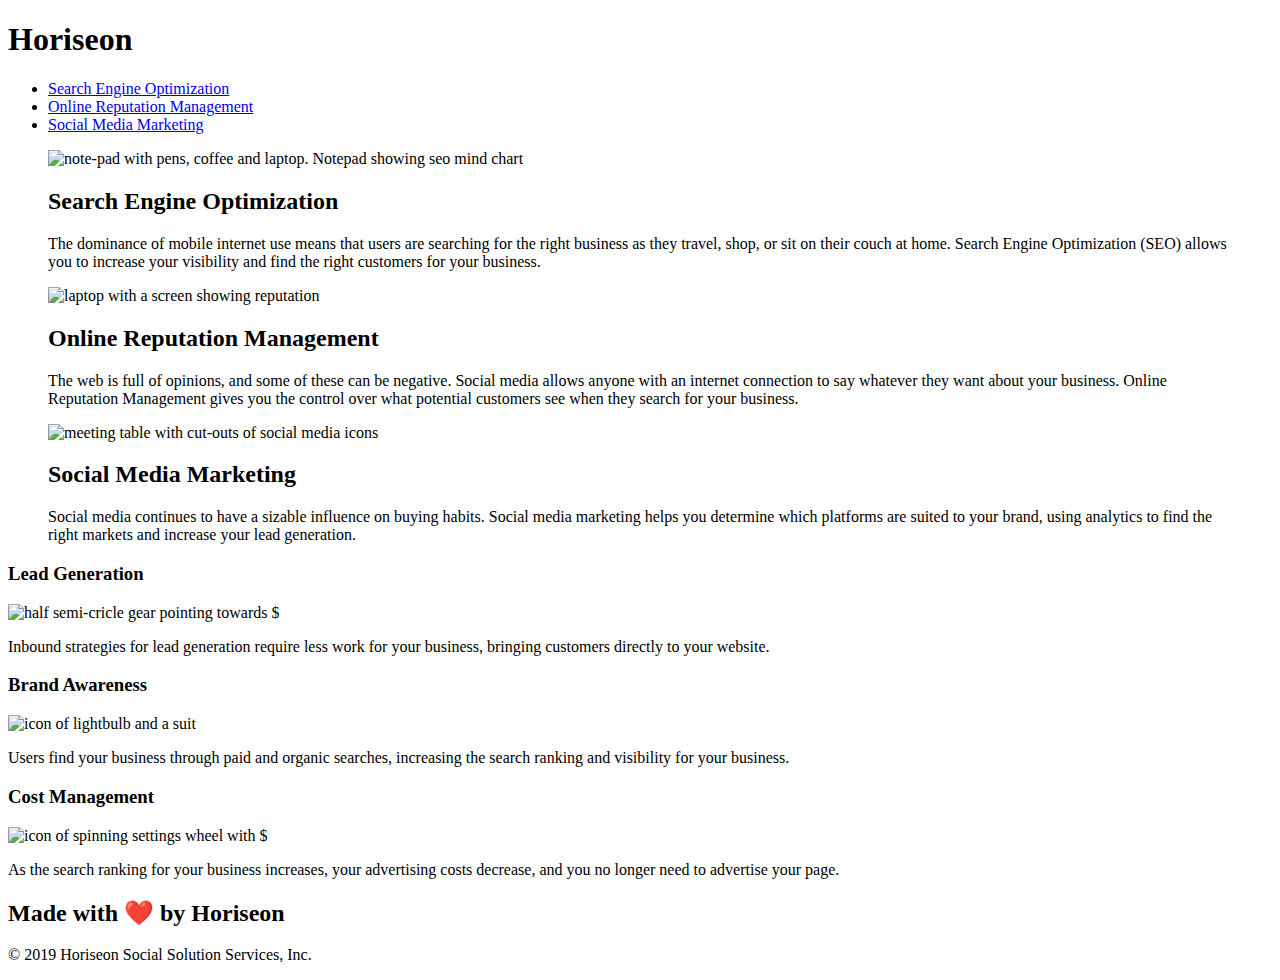
==== index.html @ d6f14484 "changing alt tags and removing certain classes" ====
<!DOCTYPE html>
<html lang="en-gb">

<head>
    <meta charset="UTF-8" />
    <link rel="stylesheet" href="assets/css/style.css">
    <title>Marketing Horiseon Agecy</title>
</head>

<body>
    <header>
        <h1>Hori<span class="seo">seo</span>n</h1>
        <nav>
            <ul>
                <li>
                    <a href="#search-engine-optimization">Search Engine Optimization</a>
                </li>
                <li>
                    <a href="#online-reputation-management">Online Reputation Management</a>
                </li>
                <li>
                    <a href="#social-media-marketing">Social Media Marketing</a>
                </li>
            </ul>
        </nav>
    </header>
    <section class="hero"></section>
    <main>
        <figure id="search-engine-optimization" class="search-engine-optimization">
            <img src="assets/images/search-engine-optimization.jpg" class="float-left" alt="note-pad with pens, coffee and laptop. Notepad showing seo mind chart "/>
            <h2>Search Engine Optimization</h2>
            <p>
                The dominance of mobile internet use means that users are searching for the right business as they travel, shop, or sit on their couch at home. Search Engine Optimization (SEO) allows you to increase your visibility and find the right customers for your business.
            </p>
        </figure>
        <figure id="online-reputation-management" class="online-reputation-management">
            <img src="assets/images/online-reputation-management.jpg" class="float-right" alt="laptop with a screen showing reputation"/>
            <h2>Online Reputation Management</h2>
            <summary>
                The web is full of opinions, and some of these can be negative. Social media allows anyone with an internet connection to say whatever they want about your business. Online Reputation Management gives you the control over what potential customers see when they search for your business.
            </summary>
        </figure>
        <figure id="social-media-marketing" class="social-media-marketing">
            <img src="assets/images/social-media-marketing.jpg" class="float-left" alt="meeting table with cut-outs of social media icons"/>
            <h2>Social Media Marketing</h2>
            <p>
                Social media continues to have a sizable influence on buying habits. Social media marketing helps you determine which platforms are suited to your brand, using analytics to find the right markets and increase your lead generation.
            </p>
        </figure>
    </main>
    <asside class="benefits">
        <article class="benefit-lead">
            <h3>Lead Generation</h3>
            <img src="assets/images/lead-generation.png" alt="half semi-cricle gear pointing towards $" />
            <p>
                Inbound strategies for lead generation require less work for your business, bringing customers directly to your website.
            </p>
        </article>
        <article class="benefit-brand">
            <h3>Brand Awareness</h3>
            <img src="assets/images/brand-awareness.png" alt="icon of lightbulb and a suit" />
            <p>
                Users find your business through paid and organic searches, increasing the search ranking and visibility for your business.
            </p>
        </article>
        <article class="benefit-cost">
            <h3>Cost Management</h3>
            <img src="assets/images/cost-management.png" alt="icon of spinning settings wheel with $">
            <p>
                As the search ranking for your business increases, your advertising costs decrease, and you no longer need to advertise your page.
            </p>
        </article>
    </asside>
    <footer>
        <h2>Made with ❤️️ by Horiseon</h2>
        <p>
            &copy; 2019 Horiseon Social Solution Services, Inc.
        </p>
    </footer>
</body>

</html>
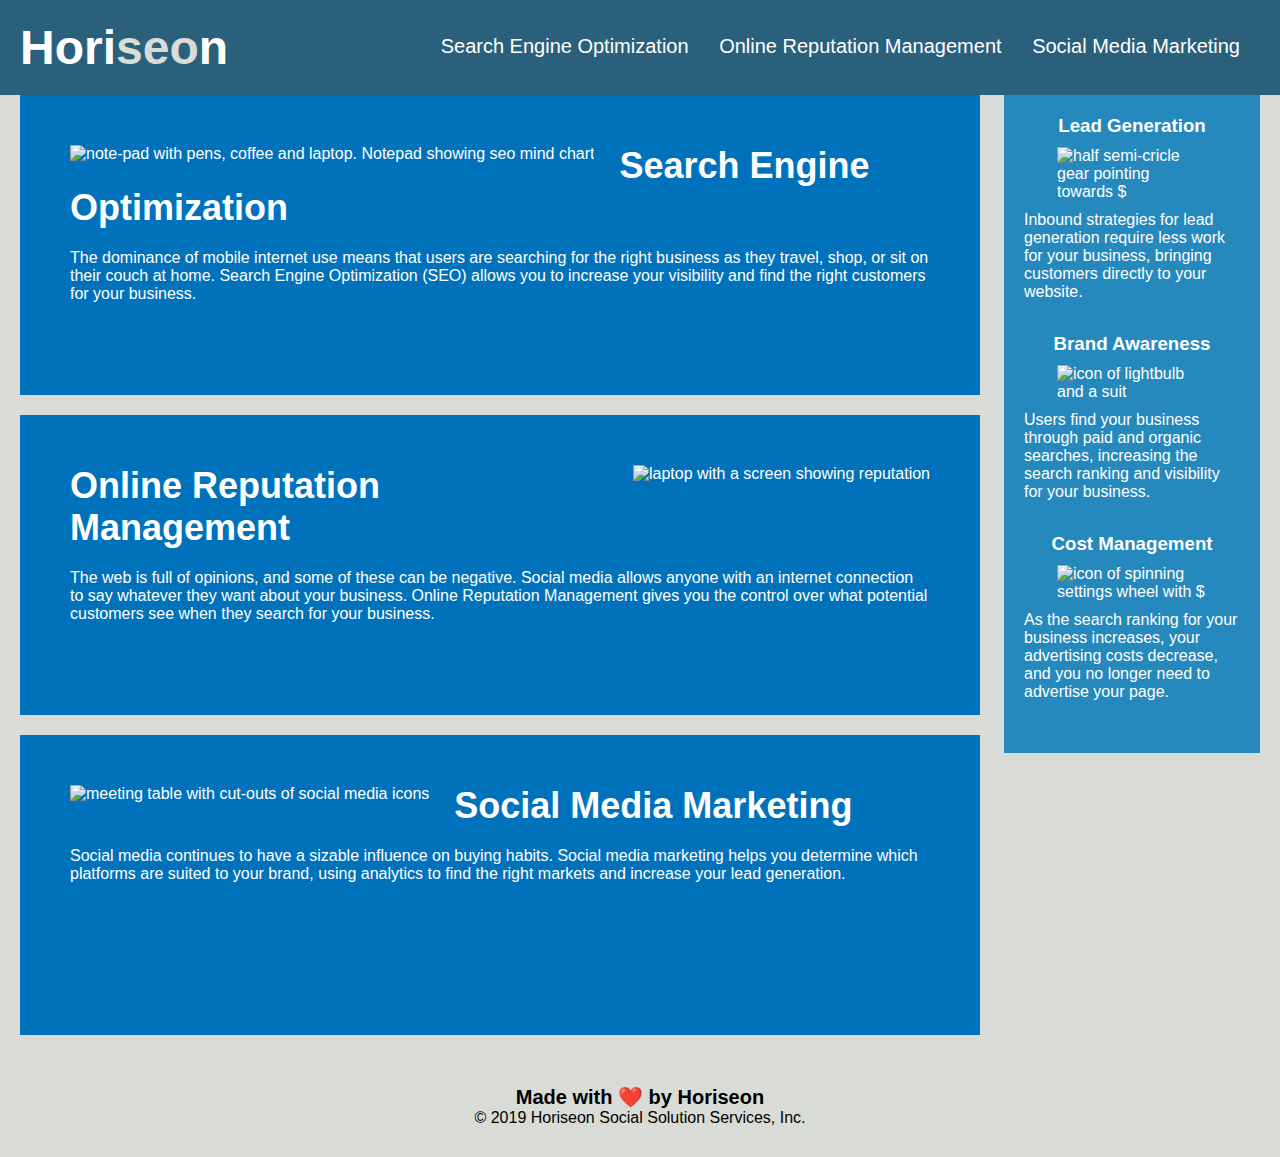
==== commit 4fc3f499: "changed class name" ====
--- a/index.html
+++ b/index.html
@@ -24,7 +24,7 @@
             </ul>
         </nav>
     </header>
-    <section class="hero"></section>
+    <section class="digital-marketing-meeting-img"></section>
     <main>
         <figure id="search-engine-optimization" class="search-engine-optimization">
             <img src="assets/images/search-engine-optimization.jpg" class="float-left" alt="note-pad with pens, coffee and laptop. Notepad showing seo mind chart "/>
--- a/assets/css/style.css
+++ b/assets/css/style.css
@@ -0,0 +1,209 @@
+* {
+    box-sizing: border-box;
+    padding: 0;
+    margin: 0;
+}
+
+/* This is stating the colour of the background of the media webiste */
+body {
+    background-color: #d9dcd6;
+}
+
+/*The header class showing which each header tag corelates to*/
+header {
+    padding: 20px;
+    font-family: 'Trebuchet MS', 'Lucida Sans Unicode', 'Lucida Grande', 'Lucida Sans', Arial, sans-serif;
+    background-color: #2a607c;
+    color: #ffffff;
+}
+
+header h1 {
+    display: inline-block;
+    font-size: 48px;
+}
+
+header h1 .seo {
+    color: #d9dcd6;
+}
+
+header nav {
+    padding-top: 15px;
+    margin-right: 20px;
+    float: right;
+    font-family: 'Gill Sans', 'Gill Sans MT', Calibri, 'Trebuchet MS', sans-serif;
+    font-size: 20px;
+}
+
+header nav ul {
+    list-style-type: none;
+}
+
+header nav ul li {
+    display: inline-block;
+    margin-left: 25px;
+}
+
+/*Colour of the text in the navigation bar*/
+a {
+    color: #ffffff;
+    text-decoration: none;
+}
+
+/*Font size of the textr in the main body of the website*/
+p {
+    font-size: 16px;
+}
+
+/*Class for the image of the webiste showing people in a meeting*/
+.hero {
+    height: 800px;
+    width: 100%;
+    margin-bottom: 25px;
+    background-image: url("../images/digital-marketing-meeting.jpg");
+    background-size: cover;
+    background-position: center;
+}
+
+/*float classes for the images in the main body*/
+.float-left {
+    float: left;
+    margin-right: 25px;
+}
+
+.float-right {
+    float: right;
+    margin-left: 25px;
+}
+/*Class for the main body of the website in relation to positioing*/
+main {
+    width: 75%;
+    display: inline-block;
+    margin-left: 20px;
+}
+
+/*location and font sizes in the main boday of the webiste*/
+.search-engine-optimization {
+    margin-bottom: 20px;
+    padding: 50px;
+    height: 300px;
+    font-family: 'Gill Sans', 'Gill Sans MT', Calibri, 'Trebuchet MS', sans-serif;
+    background-color: #0072bb;
+    color: #ffffff;
+}
+
+.online-reputation-management {
+    margin-bottom: 20px;
+    padding: 50px;
+    height: 300px;
+    font-family: 'Gill Sans', 'Gill Sans MT', Calibri, 'Trebuchet MS', sans-serif;
+    background-color: #0072bb;
+    color: #ffffff;
+}
+
+.social-media-marketing {
+    margin-bottom: 20px;
+    padding: 50px;
+    height: 300px;
+    font-family: 'Gill Sans', 'Gill Sans MT', Calibri, 'Trebuchet MS', sans-serif;
+    background-color: #0072bb;
+    color: #ffffff;
+}
+
+.search-engine-optimization img {
+    max-height: 200px;
+}
+
+.online-reputation-management img {
+    max-height: 200px;
+}
+
+.social-media-marketing img {
+    max-height: 200px;
+}
+
+.search-engine-optimization h2 {
+    margin-bottom: 20px;
+    font-size: 36px;
+}
+
+.online-reputation-management h2 {
+    margin-bottom: 20px;
+    font-size: 36px;
+}
+
+.social-media-marketing h2 {
+    margin-bottom: 20px;
+    font-size: 36px;
+}
+
+/*Classess in relation to benefit related images in the asside section*/
+.benefits {
+    margin-right: 20px;
+    padding: 20px;
+    clear: both;
+    float: right;
+    width: 20%;
+    height: 100%;
+    font-family: 'Gill Sans', 'Gill Sans MT', Calibri, 'Trebuchet MS', sans-serif;
+    background-color: #2589bd;
+}
+
+.benefit-lead {
+    margin-bottom: 32px;
+    color: #ffffff;
+}
+
+.benefit-brand {
+    margin-bottom: 32px;
+    color: #ffffff;
+}
+
+.benefit-cost {
+    margin-bottom: 32px;
+    color: #ffffff;
+}
+
+.benefit-lead h3 {
+    margin-bottom: 10px;
+    text-align: center;
+}
+
+.benefit-brand h3 {
+    margin-bottom: 10px;
+    text-align: center;
+}
+
+.benefit-cost h3 {
+    margin-bottom: 10px;
+    text-align: center;
+}
+
+.benefit-lead img {
+    display: block;
+    margin: 10px auto;
+    max-width: 150px;
+}
+
+.benefit-brand img {
+    display: block;
+    margin: 10px auto;
+    max-width: 150px;
+}
+
+.benefit-cost img {
+    display: block;
+    margin: 10px auto;
+    max-width: 150px;
+}
+
+/*Footer class*/
+footer {
+    padding: 30px;
+    clear: both;
+    font-family: 'Trebuchet MS', 'Lucida Sans Unicode', 'Lucida Grande', 'Lucida Sans', Arial, sans-serif;
+    text-align: center;
+}
+
+footer h2 {
+    font-size: 20px;
+}
